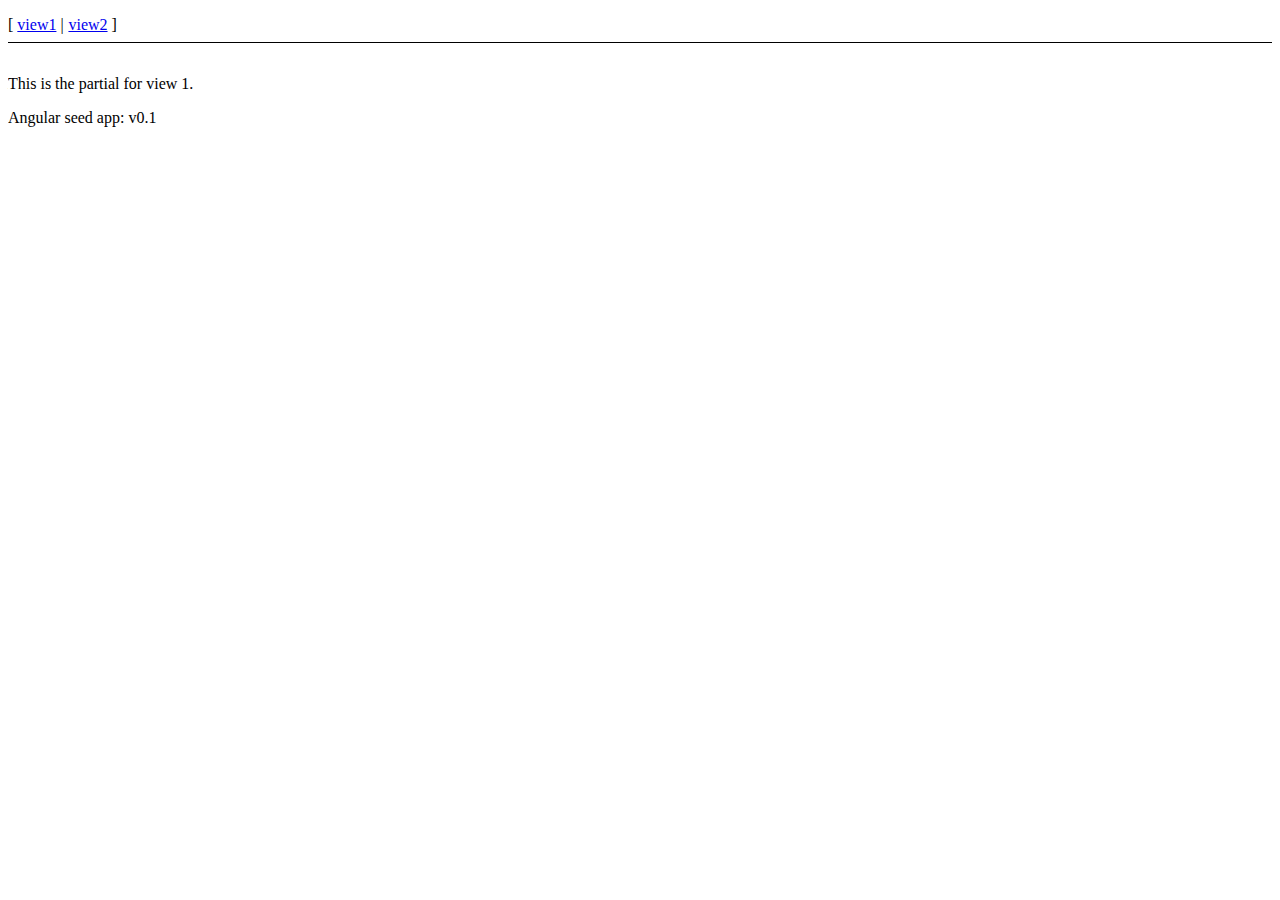
==== app/index.html @ e89da8f7 "Initial commit" ====
<!doctype html>
<html lang="en" ng-app="myApp">
<head>
  <meta charset="utf-8">
  <title>My AngularJS App</title>
  <link rel="stylesheet" href="css/app.css"/>
</head>
<body>
  <ul class="menu">
    <li><a href="#/view1">view1</a></li>
    <li><a href="#/view2">view2</a></li>
  </ul>

  <div ng-view></div>

  <div>Angular seed app: v<span app-version></span></div>

  <!-- In production use:
  <script src="//ajax.googleapis.com/ajax/libs/angularjs/1.0.7/angular.min.js"></script>
  -->
  <script src="lib/angular/angular.js"></script>
  <script src="lib/angular/angular-route.js"></script>
  <script src="js/app.js"></script>
  <script src="js/services.js"></script>
  <script src="js/controllers.js"></script>
  <script src="js/filters.js"></script>
  <script src="js/directives.js"></script>
</body>
</html>
---- app/css/app.css ----
/* app css stylesheet */

.menu {
  list-style: none;
  border-bottom: 0.1em solid black;
  margin-bottom: 2em;
  padding: 0 0 0.5em;
}

.menu:before {
  content: "[";
}

.menu:after {
  content: "]";
}

.menu > li {
  display: inline;
}

.menu > li:before {
  content: "|";
  padding-right: 0.3em;
}

.menu > li:nth-child(1):before {
  content: "";
  padding: 0;
}
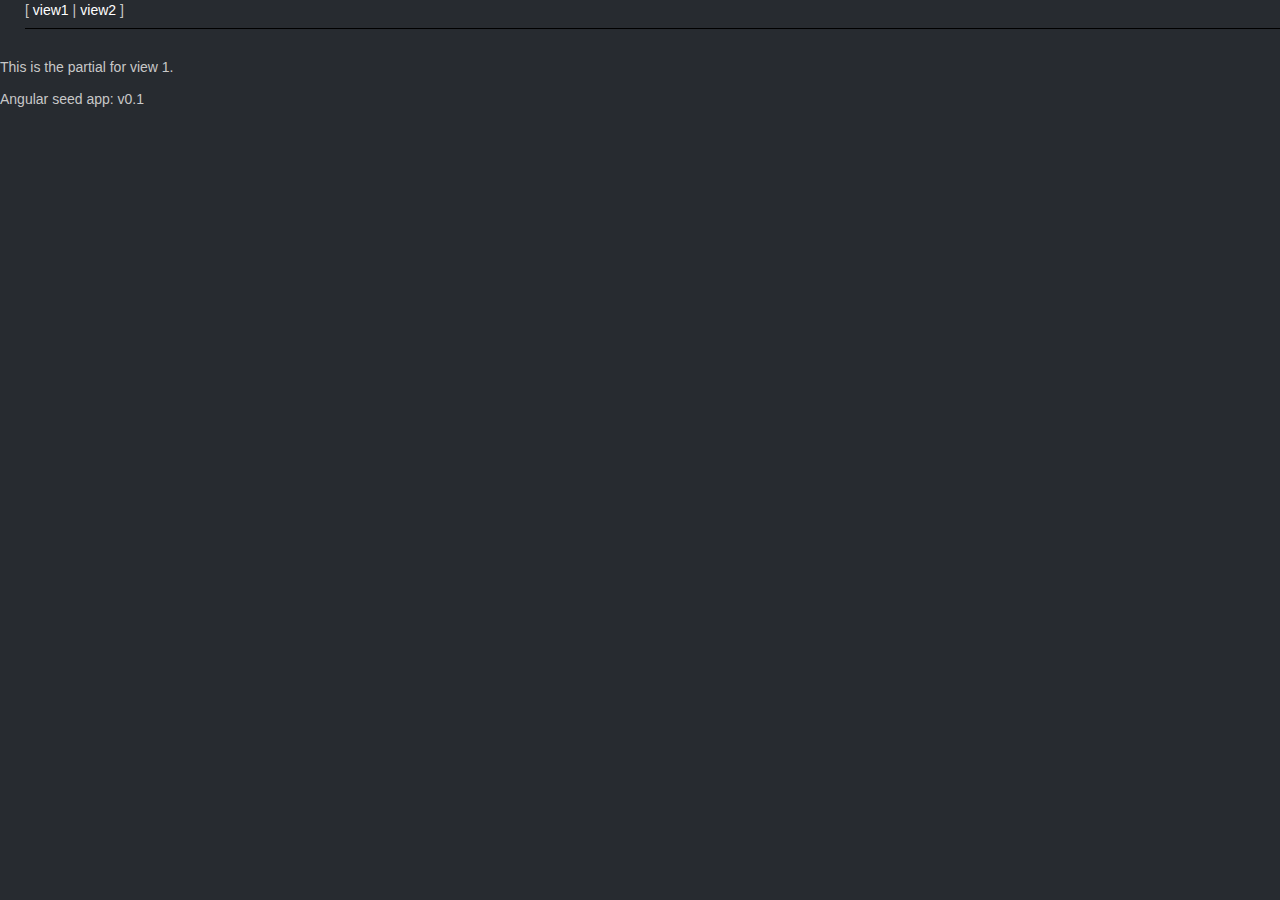
==== commit c47283c1: "style updates" ====
--- a/app/index.html
+++ b/app/index.html
@@ -4,6 +4,7 @@
   <meta charset="utf-8">
   <title>My AngularJS App</title>
   <link rel="stylesheet" href="css/app.css"/>
+  <link rel="stylesheet" href="css/bootstrap.min.css"/>
 </head>
 <body>
   <ul class="menu">
--- a/app/css/app.css
+++ b/app/css/app.css
@@ -28,3 +28,34 @@
   content: "";
   padding: 0;
 }
+
+/* app css stylesheet */
+.hoverwell:hover {
+  background-color: #52575c;
+  cursor: pointer;
+}
+select, textarea {
+  color: #52575c;
+}
+
+.well-title {
+  margin-top: 0px;
+}
+.session {
+    -webkit-touch-callout: none;
+    -webkit-user-select: none;
+    -khtml-user-select: none;
+    -moz-user-select: none;
+    -ms-user-select: none;
+    user-select: none;
+}
+
+.votingWidget {
+  height: 64px;
+  padding: 7px;
+}
+
+.votingButton {
+  padding-left:6px;
+  cursor:pointer;
+}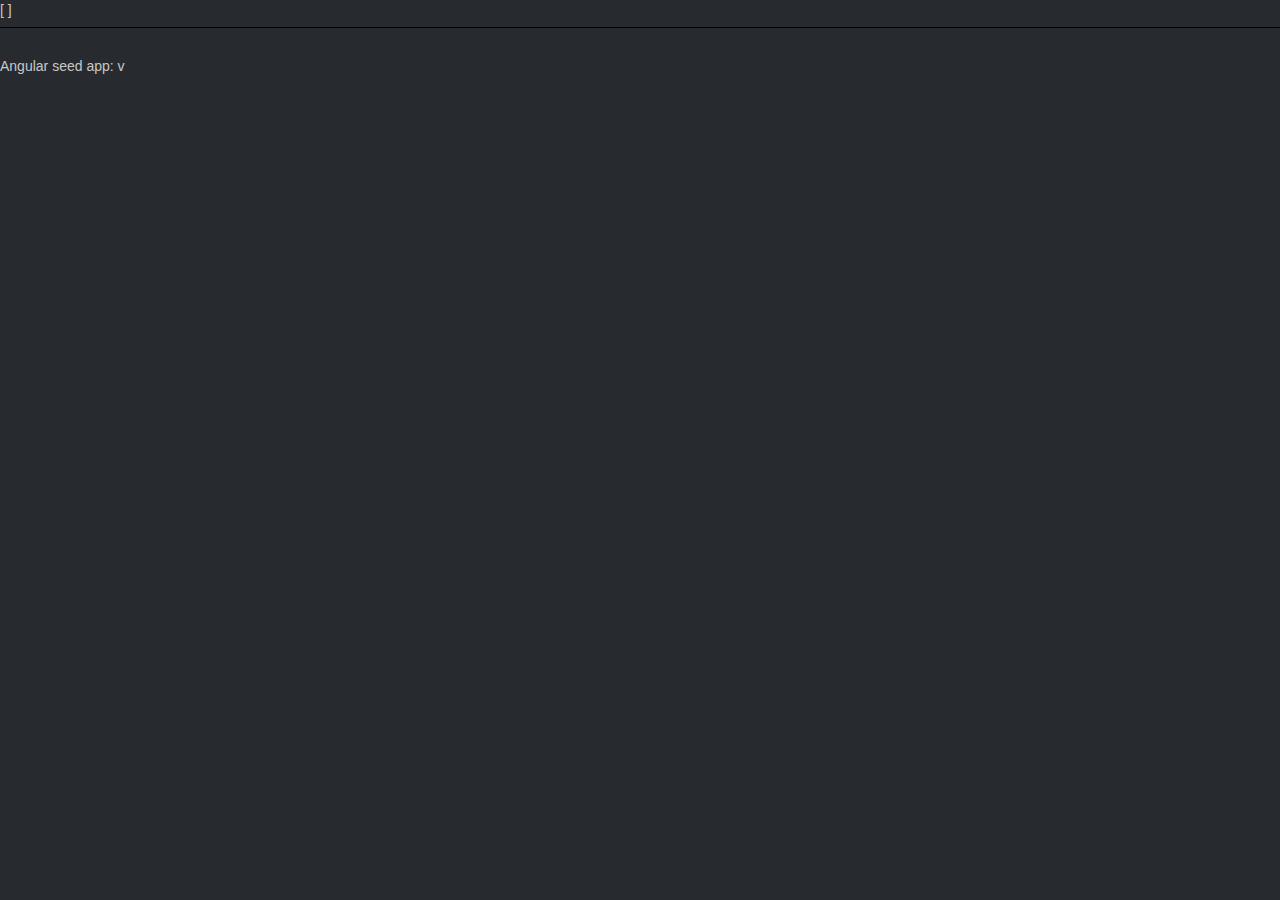
==== commit 68c6848c: "event registration site updates" ====
--- a/app/index.html
+++ b/app/index.html
@@ -8,8 +8,6 @@
 </head>
 <body>
   <ul class="menu">
-    <li><a href="#/view1">view1</a></li>
-    <li><a href="#/view2">view2</a></li>
   </ul>
 
   <div ng-view></div>
@@ -19,11 +17,9 @@
   <!-- In production use:
   <script src="//ajax.googleapis.com/ajax/libs/angularjs/1.0.7/angular.min.js"></script>
   -->
-  <script src="lib/angular/angular.js"></script>
-  <script src="lib/angular/angular-route.js"></script>
+  <script src="../bower_components/angular/angular.min.js"></script>
+  <script src="../bower_components/angular-route/angular-route.min.js"></script>
   <script src="js/app.js"></script>
-  <script src="js/services.js"></script>
-  <script src="js/controllers.js"></script>
   <script src="js/filters.js"></script>
   <script src="js/directives.js"></script>
 </body>
